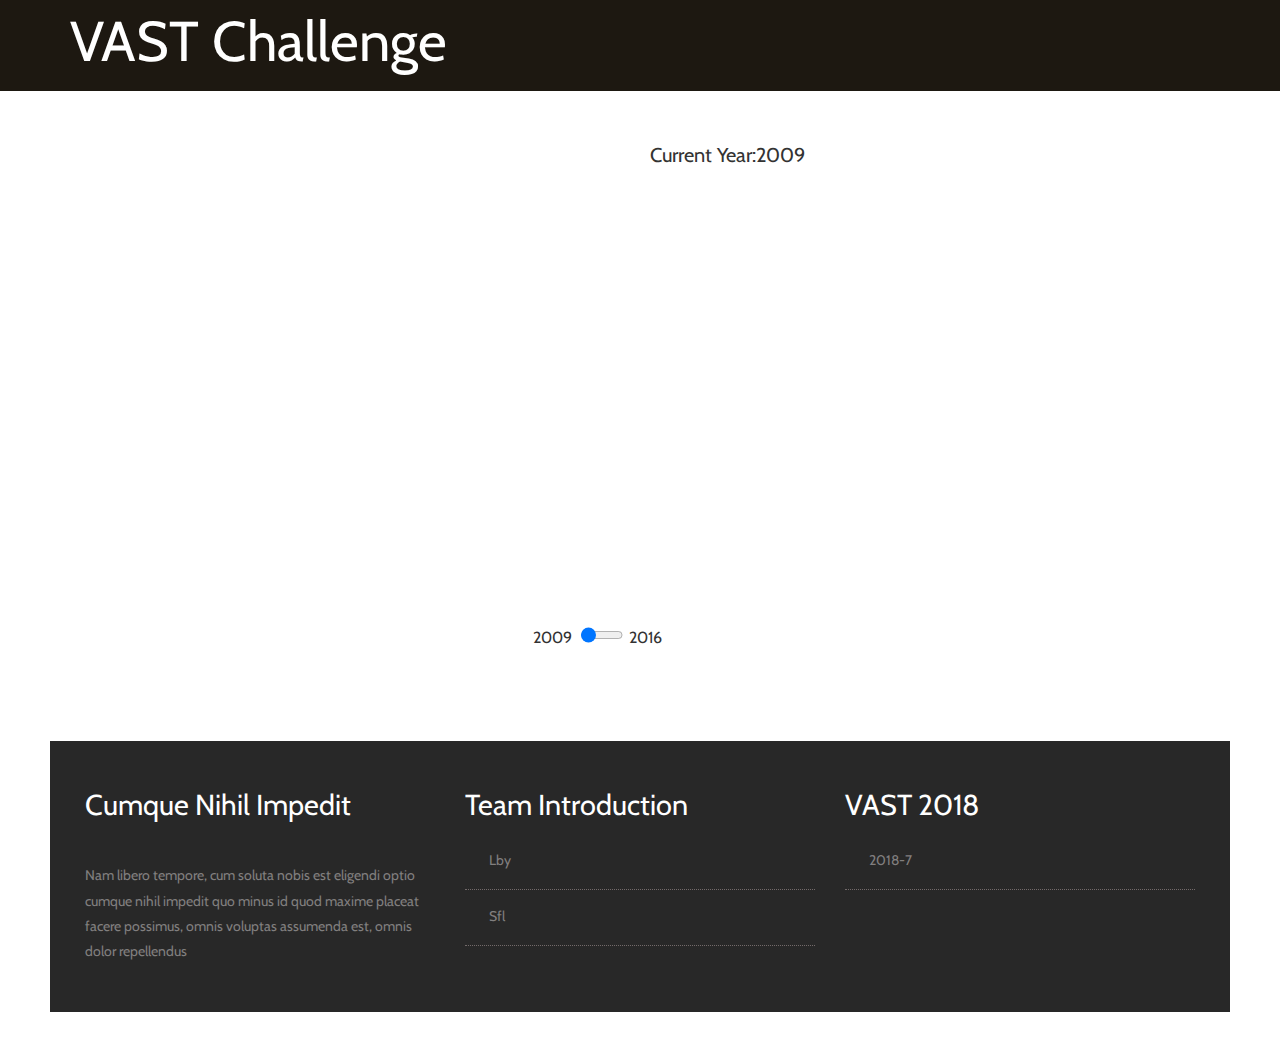
==== index.html @ 88986250 "Upload" ====
<!DOCTYPE HTML>
<html>
<head>
<title>Home</title>

<link href="./css/chart.css" rel="stylesheet" type="text/css">
<link href="./css/bullet.css" rel="stylesheet" type="text/css">
<meta name="viewport" content="width=device-width, initial-scale=1">
<meta http-equiv="Content-Type" content="text/html; charset=utf-8" />
<meta name="keywords" content="" />
<script type="application/x-javascript"> addEventListener("load", function() { setTimeout(hideURLbar, 0); }, false); function hideURLbar(){ window.scrollTo(0,1); } </script>
<!-- Custom Theme files -->
<link href="css/bootstrap.css" rel="stylesheet" type="text/css" media="all" />
<link href="css/style.css" rel="stylesheet" type="text/css" media="all" />
<!-- js -->
<script src="js/jquery-1.11.1.min.js"></script>
<!-- animation-effect -->
<link href="css/animate.min.css" rel="stylesheet"> 
<script src="js/wow.min.js"></script>
<script>
 new WOW().init();
</script>
<script src="https://d3js.org/d3.v3.min.js"></script>
<!-- //animation-effect -->
<link href='https://fonts.googleapis.com/css?family=Alex+Brush' rel='stylesheet' type='text/css'>
<link href='https://fonts.googleapis.com/css?family=Cabin:400,400italic,500,500italic,600,600italic,700,700italic' rel='stylesheet' type='text/css'>
<style>


</style>
</head>

<body>
<!-- header -->
	<div class="header">
		<div class="container">
			<nav class="navbar navbar-default">
				<!-- Brand and toggle get grouped for better mobile display -->
				<div class="navbar-header">
				  <button type="button" class="navbar-toggle collapsed" data-toggle="collapse" data-target="#bs-example-navbar-collapse-1">
					<span class="sr-only">Toggle navigation</span>
					<span class="icon-bar"></span>
					<span class="icon-bar"></span>
					<span class="icon-bar"></span>
				  </button>
					<div class="logo">
						<a class="navbar-brand" href="group.html">VAST Challenge</a>
					</div>
				</div>
			
				<!-- Collect the nav links, forms, and other content for toggling -->
				<div class="collapse navbar-collapse nav-wil" id="bs-example-navbar-collapse-1">
						<nav class="cl-effect-13" id="cl-effect-13">
						</nav>
						<br><br><br><br>
					</div>
					<!-- /.navbar-collapse -->
			</nav>
		</div>
	</div>
<!-- header -->
<!-- banner-bottom -->
	<!-- <div class="banner-bottom">
		<div class="container">
			<div class="banner-bottom-grids">
				<div style="display:inline-block">
					<span>2009</span>
					<input type="range" min="2009" max="2016" step="1" value="2009" id="limit" onchange="valChange(this.value)" />
					<span>2016</span>
					<svg id="svg1" width="450" height="450"></svg>
				</div>
				<div class="clearfix"> </div>
			</div>
		</div>
	</div> -->
<!-- //banner-bottom -->

<div style="margin: 50px;">
	<div style="width: 100%">
			<text style="margin-left: 600px; font-size: 20px;">Current Year:</text><span id="nowYear" style="font-size: 20px;">0</span>
	</div>
	<div class="container">
		<svg id="svg2" width="450" height="450" ></svg><!--折线-->
		<svg id="svg1" width="450" height="450" style="margin-left: 60px;"></svg><!--pupple-->
	</div>
	<div>
		<div style="position:absolute;left:50%;transform:translateX(-50%)">
		<span style="display:inline-block;margin-right: 5px">2009</span>
		<input style="display:inline-block; width: 20%" type="range" min="2009" max="2016" step="1" value="2009" id="limit" onchange="valChange(this.value)" /><span style="display:inline-block; margin-left:5px;">2016</span>
	</div>
	<br><br><br>
	<div class="container">
		<div id="svg3"></div><!--子弹-->
		<br><br>
	</div>
  
</div>

<!-- footer -->

<!-- footer -->
<div class="footer">
		<div class="container">
			<div class="footer-grids">
				<div class="col-md-4 footer-grid wow fadeInUp" data-wow-duration="1000ms" data-wow-delay="300ms">
					<h3>cumque nihil impedit</h3>
					<div class="footer-grd-left">
						<p>Nam libero tempore, cum 
							soluta nobis est eligendi optio cumque nihil impedit quo minus 
							id quod maxime placeat facere possimus, omnis voluptas assumenda 
							est, omnis dolor repellendus</p>
					</div>
					<div class="clearfix"> </div>
				</div>
				<div class="col-md-4 footer-grid wow fadeInUp" data-wow-duration="1000ms" data-wow-delay="300ms">
					<h3>Team Introduction</h3>
					<ul>
						<li><a href="#">lby</a></li>
						<li><a href="#">sfl</a></li>
					</ul>
				</div>
				<div class="col-md-4 footer-grid wow fadeInUp" data-wow-duration="1000ms" data-wow-delay="300ms">
					<h3>VAST 2018</h3>
					<ul>
						<li><a href="#">2018-7</a></li>
					</ul>
				</div>
				<div class="clearfix"> </div>
			</div>
		</div>
	</div>
	
<!-- //footer -->
<!-- for bootstrap working -->
<script src="https://d3js.org/d3.v4.min.js"></script>
	<script src="js/bootstrap.js"></script>
	<script src="./js/circle.js"></script>
<script src="./js/line.js"></script>
<script src="./js/bullet.js"></script>
<script src="./js/bullet1.js"></script>

<!-- //for bootstrap working -->
</body>
</html>
---- css/chart.css ----
.node {
    cursor: pointer;
}

.node:hover {
    stroke: #000;
    stroke-width: 1.5px;
}

.node--leaf {
    fill: white;
}

.label {
    font: 11px "Helvetica Neue", Helvetica, Arial, sans-serif;
    text-anchor: middle;
    text-shadow: 0 1px 0 #fff, 1px 0 0 #fff, -1px 0 0 #fff, 0 -1px 0 #fff;
}

.label,
.node--root,
.node--leaf {
    pointer-events: none;
}


.axis--x path {
    display: none;  
}

.line {
    fill: none;
    stroke: steelblue;
    stroke-width: 1.5px;
}

.node circle {
    fill: #fff;
    stroke: steelblue;
    stroke-width: 1.5px;
}

.node text {
    font: 10px sans-serif;
}
---- css/bullet.css ----
.bullet { font: 10px sans-serif; }
.bullet .marker { stroke: #000; stroke-width: 2px; }
.bullet .tick line { stroke: #666; stroke-width: .5px; }
.bullet .range.s0 { fill: #eee; }
.bullet .range.s1 { fill: #ddd; }
.bullet .range.s2 { fill: #ccc; }
.bullet .measure.s0 { fill: lightsteelblue; }
.bullet .measure.s1 { fill: steelblue; }
.bullet .title { font-size: 14px; font-weight: bold; }
.bullet .subtitle { fill: #999; }
---- css/style.css ----
/*--
Author: W3layouts
Author URL: http://w3layouts.com
License: Creative Commons Attribution 3.0 Unported
License URL: http://creativecommons.org/licenses/by/3.0/
--*/
html, body{
    font-size: 100%;
	background:	#fff;
	font-family: 'Cabin', sans-serif;
}
p{
	margin:0;
}
h1,h2,h3,h4,h5,h6{
	font-weight:100;
	margin:0;
}
ul,label{
	margin:0;
	padding:0;
}
body a:hover{
	text-decoration:none;
}
/*-- header --*/
.header {
    background: #1d1811;
}
.navbar-default {
    background: none;
    border: none;
}
.navbar {
    margin-bottom: 0;
}
.navbar-brand {
    float: left;
    height: 80px;
    padding: 31px 0 0;
    font-size: 3.5em;
    line-height: 20px;
    color: #fff !important;
}
.navbar-nav {
    margin: 0 0 0 10em;
}
.navbar-default .navbar-nav > li > a {
    color: #fff;
}
.navbar-default .navbar-nav > li > a:hover, .navbar-default .navbar-nav > li > a:focus {
    color: #f89406;
}
.navbar-nav > li > a {
    padding: 30px 20px 0;
}
ul.nav.navbar-nav li a.active {
    color: #f89406;
}
.navbar-default .navbar-nav > .open > a, .navbar-default .navbar-nav > .open > a:hover, .navbar-default .navbar-nav > .open > a:focus {
    color: #F89422;
    background-color: transparent;
}
.dropdown-menu {
    min-width: 130px;
    padding:10px 0;
    margin: 0;
    background-color: #EC6E2D;
}
.dropdown-menu > li > a:before{
	display:none;
}
.dropdown-menu > li > a {
    display: block !important;
    padding: 8px 21px;
}
/*-- nav-effect --*/
nav.cl-effect-13 a {
	position: relative;
    display: inline-block;
    margin: 0;
    outline: none;
    color: #fff;
    text-decoration: none;
    text-transform: capitalize;
    font-weight: 400;
    text-shadow: 0 0 1px rgba(255,255,255,0.3);
    font-size: 1em;
}
/* Effect 13: three circles */
.cl-effect-13 a {
	-webkit-transition: color 0.3s;
	-moz-transition: color 0.3s;
	transition: color 0.3s;
}

.cl-effect-13 a::before {
	position: absolute;
	top:90%;
	left: 50%;
	color: transparent;
	content: '•';
	text-shadow: 0 0 transparent;
	font-size: 1.2em;
	-webkit-transition: text-shadow 0.3s, color 0.3s;
	-moz-transition: text-shadow 0.3s, color 0.3s;
	transition: text-shadow 0.3s, color 0.3s;
	-webkit-transform: translateX(-50%);
	-moz-transform: translateX(-50%);
	transform: translateX(-50%);
	pointer-events: none;
}

.cl-effect-13 a:hover::before,
.cl-effect-13 a:focus::before,.cl-effect-13 a.active::before,
.cl-effect-13 a.active:focus::before {
	color: #f89406;
    text-shadow: 10px 0 #f89406, -10px 0 #f89406;
}

.cl-effect-13 a:hover,
.cl-effect-13 a:focus {
	color: #ba7700;
}
/*-- //nav-effect --*/
.social-icons ul li{
	display:inline-block;
}
.icon-link {
    background-color: #fff;
    line-height: 60px;
    text-align: center;
    vertical-align: middle;
    display: inline-block;
    cursor: pointer;
    outline: none;
    margin: 5px;
    box-sizing: content-box;
}
.icon-link{
    -webkit-transition: background-color 150ms ease-in-out;
    transition: background-color 150ms ease-in-out;
    background-color: #fff;
}
.icon-link.round {
    border-radius: 50%;
}
.icon-link.facebook {
    background: url(../images/img-sp.png) no-repeat -4px -1px;
    width: 30px;
    height: 30px;
    border: 2px solid #d2d0cf;
}
.icon-link.facebook:hover{
	background:url(../images/img-sp.png) no-repeat -41px -2px #fff;
	border: 2px solid #fff;
}
.social-icons{
	float:right;
	margin: 1.1em 0 0;
}
.icon-link.p {
    background: url(../images/img-sp.png) no-repeat -4px -38px;
    width: 30px;
    height: 30px;
    border: 2px solid #d2d0cf;
}
.icon-link.p:hover {
    background: url(../images/img-sp.png) no-repeat -40px -38px #fff;
	border: 2px solid #fff;
}
.icon-link.twitter {
    background:url(../images/img-sp.png) no-repeat 0px -74px;
    width: 30px;
    height: 30px;
    border: 2px solid #d2d0cf;
}
.icon-link.twitter:hover {
    background:url(../images/img-sp.png) no-repeat -40px -74px #fff;
	border: 2px solid #fff;
}
.icon-link.dribble {
    background:url(../images/img-sp.png) no-repeat -1px -110px;
    width: 30px;
    height: 30px;
    border: 2px solid #d2d0cf;
}
.icon-link.dribble:hover {
    background:url(../images/img-sp.png) no-repeat -38px -110px #fff;
	border: 2px solid #fff;
}
/*-- //header --*/
/*-- banner --*/
.banner{
	background:url(../images/banner.jpg) no-repeat 0px 0px;
	background-size:cover;
	-webkit-background-size:cover;
	-moz-background-size:cover;
	-o-background-size:cover;
	-ms-background-size:cover;
	min-height:800px;
}
.banner-info{
	width:80%;
	margin:6em auto 0;
	text-align:center;
}
.banner-info h1{
	text-transform: capitalize;
    font-size: 3em;
    color: #fff;
    margin: 0 0 2em;
    font-weight: 600;
}
.banner-info h1 span{
	display:block;
	font-size:14px;
	font-family: 'Cabin', sans-serif;
}
.banner-info1-grid{
	text-align:center;
}
.banner-info1-grid img{
	border:2px solid #fff;
	border-radius:100%;
	margin:0 auto;
}
.banner-info1-grid h3{
	font-size: 2em;
    color: #F88928;
    margin: 1em 0 .5em;
    text-transform: capitalize;
}
.banner-info1-grid p{
	font-size:14px;
	color:#D2D0CF;
	line-height:1.8em;
	margin:0 auto;
	width:80%;
}
/*--flexisel--*/
#flexiselDemo1 {
	display: none;
}
.nbs-flexisel-container {
	position: relative;
	max-width: 100%;
}
.nbs-flexisel-ul {
	position: relative;
	width: 9999px;
	margin: 0px;
	padding: 0px;
	list-style-type: none;
	text-align: center;
}
.nbs-flexisel-inner {
	overflow: hidden;
	margin: 0px auto;
}
.nbs-flexisel-item {
	float: left;
	margin: 0;
	padding: 0px;
	position: relative;
	line-height: 0px;
}
.nbs-flexisel-item > img {
	cursor: pointer;
	position: relative;
}
/*---- Nav ---*/
.nbs-flexisel-nav-left, .nbs-flexisel-nav-right {
	width:60px;
	height:115px;
	position: absolute;
	cursor: pointer;
	z-index: 100;
}
.nbs-flexisel-nav-left {
	left:0%;
	top: 15% !important;
	background:none;
	}
.nbs-flexisel-nav-right {
	right: 0%;
	top: 15% !important;
	background:none;
	}
/*--//flexisel--*/
/* Curl Bottom Right */
.hvr-curl-bottom-right {
  display: inline-block;
  vertical-align: middle;
  -webkit-transform: translateZ(0);
  transform: translateZ(0);
  box-shadow: 0 0 1px rgba(0, 0, 0, 0);
  -webkit-backface-visibility: hidden;
  backface-visibility: hidden;
  -moz-osx-font-smoothing: grayscale;
  position: relative;
}
.hvr-curl-bottom-right:before {
  pointer-events: none;
  position: absolute;
  content: '';
  height: 0;
  width: 0;
  bottom: 0;
  right: 0;
  background:linear-gradient(315deg, #C7A664 45%, #B08120 50%, #D79C22 56%, #EEC675 80%);
  box-shadow: -1px -1px 1px rgb(221, 131, 4);
  -webkit-transition-duration: 0.3s;
  transition-duration: 0.3s;
  -webkit-transition-property: width, height;
  transition-property: width, height;
}
.hvr-curl-bottom-right:hover:before, .hvr-curl-bottom-right:focus:before, .hvr-curl-bottom-right:active:before {
  width: 25px;
  height: 25px;
}
.more a{
	padding: 8px 40px;
    background:#AC915A;
    font-size: 1em;
    color: #fff;
    margin: 3em 0 0;
	text-decoration:none;
}
/*-- //banner --*/
/*-- banner-bottom --*/
.banner-bottom-grid h2{
	text-transform: capitalize;
    font-size: 2.6em;
    color: #F89406;
    line-height: 1.5em;
    margin: 0;
}
.banner-bottom,.newsletter-bottom,.contact,.typo,.events,.services,.single{
	padding:5em 0;
}
.banner-bottom-grid1 img {
    margin-left: 8em;
}
.banner-bottom-grid p{
	font-size:14px;
	color:#999;
	margin:1em 0;
	line-height:1.8em;
}
.banner-bottom-grid1{
	position:relative;
}
.progress {
    width: 40%;
    top: 70%;
    left: 8%;
    position: absolute;
    height: 5px;
    margin: 0;
}
.progress1{
	top:80% !important;
	left:12% !important;
}
.progress2{
	top:90% !important;
}
.progress-bar {
    background-color: #1d1811;
}
.banner-bottom-grid-11{
	position:relative;
}
.banner-bottom-grid-11-pos{
	position: absolute;
    top: 30%;
    left: 55.5%;
    width: 85%;
    height: 125px;
    background: #F3F3F3;
}
.banner-bottom-grid-11-pos p{
	font-size: 14px;
    color: #999;
    margin: 4em 0 0 7em;
    line-height: 1.8em;
    width: 80%;
}
.banner-bottom-grids:nth-child(2){
	margin:4em 0 0;
}
.banner-bottom-grid-1 h3{
	font-size: 2.5em;
    text-transform: capitalize;
    text-align: right;
    color: #1d1811;
    margin: 0;
    font-family: 'Cabin', sans-serif;
	line-height:1.5em;
}
.m1 {
    margin-left: 6em;
}
/*-- //banner-bottom --*/
/*-- newsletter --*/
.banner1{
	background:url(../images/3.jpg) no-repeat 0px 0px;
	background-size:cover;
	-webkit-background-size:cover;
	-moz-background-size:cover;
	-o-background-size:cover;
	-ms-background-size:cover;
	min-height:300px;
}
.newsletter{
	background:url(../images/3.jpg) no-repeat 0px 0px;
	background-size:cover;
	-webkit-background-size:cover;
	-moz-background-size:cover;
	-o-background-size:cover;
	-ms-background-size:cover;
	min-height:500px;
	padding:8em 0 0;
}
.newsletter-info h3{
	font-size: 5em;
	margin:0;
	color:#fff;
}
.newsletter-info p{
	color: #D2D0CF;
    font-size: 14px;
    margin: 1em auto 3em;
    line-height: 1.8em;
    width: 60%;
}
.newsletter-info{
	width:70%;
	margin:0 auto;
	text-align:center;
}
.newsletter-info input[type="mail"]{
	outline:none;
	border:none;
	padding:10px 12px;
	background:#fff;
	font-size:14px;
	color:#1d1811;
	width:70%;
	display:inline-block;
}
.newsletter-info input[type="submit"]{
	color:#fff;
	padding:10px 0;
	width:20%;
	background:#f89406;
	font-size:1em;
	border:none;
	outline:none;
	transition:.5s all;
	-webkit-transition:.5s all;
	-moz-transition:.5s all;
	-o-transition:.5s all;
	-ms-transition:.5s all;
}
.newsletter-info input[type="submit"]:hover{
	background:#AC915A;
}
/*-- //newsletter --*/
/*-- newsletter-bottom --*/
.newsletter-bottom-grid h3{
	text-transform: capitalize;
    font-size: 2.5em;
    color: #F89406;
    margin: 0em 0 1em;
}
.newsletter-bottom-grid p{
	font-size:14px;
	color:#999;
	margin:0;
	line-height:1.8em;
}
.newsletter-bottom-grids:nth-child(2){
	margin:3em 0 0;
}
/*-- //newsletter-bottom --*/
/*-- footer --*/
.footer{
	padding: 4em 0;
	background: #282828;
}
.footer-grd-left{
	float:left;
}
.footer-grd-left p{
	font-size:14px;
	color:#817F7F;
	margin:1em 0 0;
	line-height:1.8em;
}
.footer-grid h3{
	color: #fff;
    font-size: 1.8em;
    text-transform: capitalize;
    margin: 0 0 1em;
}
.footer-grd-left img {
  width: 100%;
}
.footer-grid ul{
	padding:0;
	margin:0;
}
.footer-grid ul li{
	margin:15px 0;
	list-style-type:none;
	border-bottom: 1px dotted;
	color:#736A6A;
	padding: 0 0 17px 24px;
}
.footer-grid ul li a{
	font-size: 14px;
	color:#817F7F;
	text-decoration: none;
	text-transform: capitalize;
}
.footer-grid ul li a:hover{
	text-decoration:none;
	color:#fff;
}
.footer-grd{
	float:left;
	width:33.33%;
	border:2px solid #fff;
}
.footer-bottom{
	padding:2em 0;
	background:#000;
	text-align:center;
}
.footer-bottom p{
	font-size:14px;
	color:#817F7F;
	margin:0;
}
.footer-bottom a{
	color: #B8B8B8;
}
.footer-bottom a:hover{
	color: #fff;
	text-decoration:underline;
}
/*-- //footer --*/
/*-- contact --*/
.progress .progress-bar.six-sec-ease-in-out {
    -webkit-transition: width 2s ease-in-out;
    transition: width 2s ease-in-out;
}
.contact h1,h1.title,.events h1,.featured-events h2,.services h1,.services-grids h2{
	font-size: 3em;
    color: #1D1811;
    margin: 0;
}
.contact-bottom iframe{
	width:100%;
	min-height:400px;
	margin:0 0 -5px;
}
.contact-left h2{
	color: #999;
	font-size: 14px;
	line-height: 1.8em;
	margin:0;
	text-transform: capitalize;
	font-family: 'Cabin', sans-serif;
}
.contact-left h2 span{
	display:block;
	font-weight:700;
}
.contact-left ul{
	padding:1em 0 0;
	margin:0;
}
.contact-left ul li{
	list-style-type:none;
	margin:0 0 5px;
	font-size:14px;
	color:#000;
}
.contact-left ul li a{
	color:#F8782D;
	text-decoration:none;
}
.contact-left ul li a:hover{
	color:#1D1811;
}
.contact-left input[type="text"],.contact-left input[type="email"],.contact-left textarea{
	background:none;
	border: 1px solid #D9D9D9;
    color: #A3A3A3;
    padding: 13px 10px;
	font-size: 14px;
	outline: none;
}
.contact-left input[type="text"],.contact-left input[type="email"]{
	width: 32.7%;
	float: left;
}
.contact-left input[type="email"]{
	margin:0 6px;
}
.contact-left textarea{
	min-height: 200px;
	resize: none;
	width: 100%;
	margin:1em 0;
}
.contact-left input[type="submit"],.contact-left input[type="reset"]{
	outline: none;
    color: #fff;
    font-size: 16px;
    padding: 13px 0;
    width: 49.7%;
    background:#AC915A;
    border: none;
    transition: .5s all;
    -webkit-transition: .5s all;
    -moz-transition: .5s all;
    -o-transition: .5s all;
    -ms-transition: .5s all;
}
.contact-left input[type="submit"]:hover,.contact-left input[type="reset"]:hover{
	background:#F8782D;
}
.contact-left h4{
	font-size:2.5em;
    color: #F8782D;
    margin: 0 0 1em;
}
.contact-bottom {
    margin: 3em 0;
	padding:1em;
	border:1px dotted #555;
}
.newsletter-bottom-grid img {
    margin: 0 auto;
}
/*-- //contact --*/
/*--Typography--*/
p.iste{
	color:#999;
}
.well {
    font-weight: 300;
    font-size: 14px;
}
.list-group-item {
    font-weight: 300;
    font-size: 14px;
}
li.list-group-item1 {
    font-size: 14px;
    font-weight: 300;
}
.typo p {
    margin: 0;
    font-size: 14px;
    font-weight: 300;
}
.show-grid [class^=col-] {
    background: #fff;
  text-align: center;
  margin-bottom: 10px;
  line-height: 2em;
  border: 10px solid #f0f0f0;
}
.show-grid [class*="col-"]:hover {
  background: #e0e0e0;
}
.grid_3{
	margin-bottom:2em;
}
.xs h3, h3.m_1{
	color:#000;
	font-size:1.7em;
	font-weight:300;
	margin-bottom: 1em;
}
.grid_3 p{
  color: #999;
  font-size: 0.85em;
  margin-bottom: 1em;
  font-weight: 300;
}
.grid_4{
	background:none;
	margin-top:50px;
}
.label {
  font-weight: 300 !important;
  border-radius:4px;
}  
.grid_5{
	background:none;
	padding:2em 0;
}
.grid_5 h3, .grid_5 h2, .grid_5 h1, .grid_5 h4, .grid_5 h5, h3.hdg, h3.bars {
	margin-bottom: 1em;
    color: #f89406;
    text-transform: capitalize;
    font-family: 'Cabin', sans-serif;
}
.table > thead > tr > th, .table > tbody > tr > th, .table > tfoot > tr > th, .table > thead > tr > td, .table > tbody > tr > td, .table > tfoot > tr > td {
  border-top: none !important;
}
.tab-content > .active {
  display: block;
  visibility: visible;
}
.pagination > .active > a, .pagination > .active > span, .pagination > .active > a:hover, .pagination > .active > span:hover, .pagination > .active > a:focus, .pagination > .active > span:focus {
  z-index: 0;
}
.badge-primary {
  background-color: #03a9f4;
}
.badge-success {
  background-color: #8bc34a;
}
.badge-warning {
  background-color: #ffc107;
}
.badge-danger {
  background-color: #e51c23;
}
.grid_3 p{
  line-height: 2em;
  color: #888;
  font-size: 0.9em;
  margin-bottom: 1em;
  font-weight: 300;
}
.bs-docs-example {
  margin: 1em 0;
}
section#tables  p {
 margin-top: 1em;
}
.tab-container .tab-content {
  border-radius: 0 2px 2px 2px;
  border: 1px solid #e0e0e0;
  padding: 16px;
  background-color: #ffffff;
}
.table td, .table>tbody>tr>td, .table>tbody>tr>th, .table>tfoot>tr>td, .table>tfoot>tr>th, .table>thead>tr>td, .table>thead>tr>th {
  padding: 15px!important;
}
.table > thead > tr > th, .table > tbody > tr > th, .table > tfoot > tr > th, .table > thead > tr > td, .table > tbody > tr > td, .table > tfoot > tr > td {
  font-size: 0.9em;
  color: #999;
  border-top: none !important;
}
.tab-content > .active {
  display: block;
  visibility: visible;
}
.label {
  font-weight: 300 !important;
}
.label {
  padding: 4px 6px;
  border: none;
  text-shadow: none;
}
.nav-tabs {
  margin-bottom: 1em;
}
.alert {
  font-size: 0.85em;
}
h1.t-button,h2.t-button,h3.t-button,h4.t-button,h5.t-button {
line-height:1.8em;
  margin-top:0.5em;
  margin-bottom: 0.5em;
}
li.list-group-item1 {
  line-height: 2.5em;
}
.input-group {
  margin-bottom: 20px;
  }
.list-group {
  margin-bottom: 48px;
}
 ol {
  margin-bottom: 44px;
}
h2.typoh2{
    margin: 0 0 10px;
}
@media (max-width:768px){
	.grid_5 {
		padding: 0 0 1em;
	}
	.grid_3 {
		margin-bottom: 0em;
	}
}
@media (max-width:640px){
	h1, .h1, h2, .h2, h3, .h3 {
		margin-top: 0px;
		margin-bottom: 0px;
	}
	.grid_5 h3, .grid_5 h2, .grid_5 h1, .grid_5 h4, .grid_5 h5, h3.hdg, h3.bars {
		margin-bottom: .5em;
	}
	ol.breadcrumb li,.grid_3 p,ul.list-group li,li.list-group-item1 {
		font-size: 14px;
	}
	.breadcrumb {
		margin-bottom: 10px;
	}
	.well {
		font-size: 14px;
		margin-bottom: 10px;
	}
	h2.typoh2 {
		font-size: 1.5em;
	}
}
@media (max-width:480px){
	.table h1 {
		font-size: 26px;
	}
	.table h2 {
		font-size: 23px;
	}
	.table h3 {
		font-size: 20px;
	}
	.label {
		font-size: 53%;
	}
	.alert,p {
		font-size: 14px;
	}
	.pagination {
		margin: 20px 0 0px;
	}
}
@media (max-width: 320px){
	.caption span {
		margin: 0 0 1.5em;
	}
	.grid_4 {
		margin-top: 18px;
	}
	h1.title {
		font-size: 1.6em;
	}
	.alert, p,ol.breadcrumb li, .grid_3 p,.well, ul.list-group li, li.list-group-item1,a.list-group-item {
		font-size: 13px;
	}
	.alert {
		padding: 10px;
		margin-bottom: 10px;
	}
	ul.pagination li a {
		font-size: 14px;
		padding: 5px 11px;
	}
	.list-group {
		margin-bottom: 10px;
	}
	.well {
		padding: 10px;
	}
	.nav > li > a {
		font-size: 14px;
	}
	table.table.table-striped,.table-bordered,.bs-docs-example {
		display: none;
	}
}
/*--//Typography --*/
/*-- events --*/
.event-grids{
	margin:3em 0 0;
}
.event-grid p.dte{
	color:#f89406;
	font-size: 1em;
	margin: 0 0 1em;
	text-align: right;
}
.nobis{
	margin:1em 0;
}
.nobis a{
	text-transform: capitalize;
    font-size: 1.3em;
    line-height: 1.5em;
    color: #1D1811;
    text-decoration: none;
}
.nobis a:hover{
	text-decoration:none;
	color:#F8970E !important;
}
.nobis a span{
	color:#f89406;
    display: block;
}
p.quod{
	color: #999;
    font-size: 14px;
    margin: 0;
	line-height: 1.7em;
}
.featured-events{
	padding: 7em 0 0;
}
.featured-events-left h5{
	font-size: 1.5em;
    line-height: 1.5em;
    margin: 0;
    color: #B0ADAD;
    text-transform: capitalize;
}
.featured-events-left h5 span{
	color:#AC915A;
    display: block;
}
.featured-events-left p{
	color: #999;
    font-size: 14px;
    margin: 1em auto 2em;
    line-height: 1.8em;
}
ul.last1{
	padding:0 0 0 1em;
	margin:0;
}
ul.last1 li a{
	font-size: 14px;
	color:#999;
	text-decoration:none;
}
ul.last1 li a:hover{
	text-decoration:none;
	color:#F89763;
}
ul.last1 li{
	margin:10px 0;
}
.featured-evnt{
	margin:3em 0 0;
}
/*-- //events --*/
/*-- services --*/
.navbar-default .navbar-nav > .active > a, .navbar-default .navbar-nav > .active > a:hover, .navbar-default .navbar-nav > .active > a:focus {
    background-color: transparent;
	color: #f89406;
}
.dropdown-menu {
    top: 155%;
}
.service-grd{
	position:relative;
}
.service-grd-pos{
	text-align:center;
	position: absolute;
    top: 58%;
    left: 24%;
    width: 54%;
	padding:2.7em 1em;
    border-radius: 111px;
    background: #fff;
    box-shadow: 1px 1px 0px #C2C2C2;
}
.service-grd-pos2{
	text-align: center;
    position: absolute;
    top: -4%;
    right: -6%;
    width: 36%;
    padding: 1em 1em;
    border-radius: 111px;
    background: #f89406;
}
.service-grd-pos2 p{
	color:#fff;
	font-size:2em;
	margin:0;
}
.service-grd-pos h4{
	color: #999;
    font-size: 1.5em;
    margin: 0 0 0.5em;
    text-align: center;
    text-transform: capitalize;
}
.service-grd img {
    margin: 0 auto;
}
.m2 a{
	margin:0 !important;
	padding: 6px 20px;
}
.service-grids:nth-child(2){
	margin:3em 0 10em;
}
.services-grids{
	margin:10em 0 0;
}
.services-grid-left{
	background:#AC915A;
    padding: .5em;
    min-height: 8.77em;
	text-align:center;
}
.services-grid-left span{
	font-size: 1.5em;
    color: #fff;
    top: 2em;
}
.services-grid-right{
	background:#FBFBFB;
	padding:1.4em 1em;
}
.services-grid-right h4{
	text-transform: capitalize;
    font-size: 1.8em;
    color: #F89406;
    margin: 0;
}
.services-grid-right p{
	font-size:14px;
	color:#999;
	line-height:1.8em;
	margin:1em 0 0;
}
.services-grids h2 {
    margin: 0 0 1em !important;
}
.sevices-list-grids{
	margin:3em 0 0;
}
.sevices-list-grid ul{
	padding:0 0 0 1em;
}
.sevices-list-grid ul li{
	list-style-type:none;
	background: url(../images/5.png) no-repeat 0px 7px;
    display: block;
    padding-left: 1.5em;
	margin: 0 0 0.6em;
}
.sevices-list-grid ul li a{
	font-size:14px;
	color:#999;
	text-decoration:none;
}
.sevices-list-grid ul li a:hover{
	color:#f89406;
}
/*-- //services --*/
/*-- single --*/
.single-left{
	float:left;
	width:45%;
	}
.single h1{
	color: #f89406;
    font-size: 2.5em;
    margin: 0;
    text-transform: capitalize;
	}
.single-left p{
	color: #565656;
	font-size: 14px;
	font-style: italic;
	margin: 0 0 2em;
}
.single-left p span{
	font-size: 1.2em;
    color: #AC915A;
	}
.single-left img{
	width:100%;
	}
.single-right{
	float:right;
	width:50%;
	margin-top: 2.5em;
	}
.single-right h2{
	color: #1D1811;
    margin: 0em 0 1em;
    font-size: 2em;
	}
.single-right p {
  color: #999;
  font-size: 14px;
  line-height: 1.8em;
  margin: 0;
}
.single-right p span{
	margin:1em 0 0;
	display:block;
	}
.single p.tortor{
	color: #999;
	font-size: 14px;
	line-height: 1.8em;
	margin:2em 0 0;
}
.single-right p label{
	color:#adadad;
	margin:0;
	}
.tags-cate{
	padding:3em 0;
	border-top:1px dotted #adadad;
	border-bottom:1px dotted #adadad;
	margin:3em 0;
	}
.cat-grid{
	float:left;
	width:30%;
	text-align: center;
	}
.cat-grid:nth-child(2){
	margin:0 3em;
	}
.cat-grid h4{
	color: #1D1811;
    font-size: 2em;
    margin: 0;
	}
.cat-grid h4 span{
	font-size:1.5em;
	color: #f89406;
	}
.cat-grid ul{
	padding:2em 0 0;
	margin:0;
	}
.cat-grid ul li{
	list-style-type:none;
	margin-top:1em;
	}
.cat-grid ul li a{
	color:#999;
	font-size:14px;
	border:1px dotted #adadad;
	padding:.5em  1em;
	text-decoration: none;
	transition:.5s all;
	-webkit-transition:.5s all;
	-moz-transition:.5s all;
	-o-transition:.5s all;
	-ms-transition:.5s all;
	}
.cat-grid ul li a:hover{
	text-decoration:none;
	color: #fff;
	background-color:#AC915A;
	}
.top-social-icons {
	margin-top: 3em;
	}
.three-com h3,.leave-comment h3{
	color: #1D1811;
    font-size: 2em;
    margin: 0;
    font-style: normal;
    padding: 1em 0;
	}
.three-com h3 span{
	color: #f89406;
    font-size: .7em;
	}
.three-com h3 label{
	color:#AC915A;
	}
.tom-grid{
	padding:2em 0;
	border-bottom:1px solid #dddddd;
	width: 100%;
	}
.tom{
	float:left;
	border: 1px dotted;
	padding: .5em;
	}
.humour {
	padding-left: 8em;
	width: 100%;
	}
.tom-right{
	float:left;
	margin-left:2em;
	width:80%;
	}
.tom-right h4{
	color: #f89406;
    font-size: 1.5em;
    font-style: normal;
    margin: 0;
	}
.tom-right p label{
	color:#AFAFAF;
	font-size:.9em;
	margin:0;
	font-style: normal;
	}
.tom-right p.lorem{
	color:#838383;
	font-size:14px;
	margin:0;
	line-height:30px;
	font-style: normal;
	}
.Hardy{
	float:left;
	}
.reply{
	float:left;
	margin-left:20em;
	margin-top: .5em;
	}
.reply a{
	padding: 7px 40px 7px 0px;
    background: url(../images/update.png) no-repeat 20px 9px #AC915A;
    padding-left: 3.3em;
    display: block;
    color: #fff;
    font-size: 14px;
	text-decoration:none;
	font-weight: 600;
	font-style: normal;
	transition:.5s all;
	-webkit-transition:.5s all;
	-moz-transition:.5s all;
	-o-transition:.5s all;
	-ms-transition:.5s all;
	}
.reply a:hover{
	background:url(../images/update.png) no-repeat 20px 9px #f89406;
	display:block;
	text-decoration:none;
	}
.tom-grid:nth-child(4){
	border-bottom:none;
	}
.three-com{
	margin:3em 0;
	}
.leave-comment {
	  margin: 3em 0 0;
	}
.leave-comment p{
	color:#AFAFAF;
	font-size: 14px;
	margin: .5em 0 2em;
	}
.leave-comment input[type="text"],.leave-comment textarea,.leave-comment input[type="submit"]{
	outline: none;
	border: 1px solid #D4D3D3;
	background: none;
	padding: 15px 10px;
	width: 60%;
	font-size:14px;
	}
.leave-comment input[type="text"]:nth-child(2){
	margin:1em 0;
	}
.leave-comment textarea{
	resize:none;
	min-height:200px;
	margin:1em 0;
	}
.leave-comment input[type="submit"] {
  outline: none;
  font-size: 16px;
  font-style: normal;
  background:#f89406;
  padding: 15px 0;
  color: #fff;
  display: block;
  border: none;
  transition: .5s all;
  -webkit-transition: .5s all;
  -moz-transition: .5s all;
  -o-transition: .5s all;
  -ms-transition: .5s all;
}
.leave-comment input[type="submit"]:hover{
	background:#AC915A;
}
/*--------social simptip--------*/
.top-social-icons a:hover{
	background:none;
	color:#838383;
	text-decoration:none;
	}
.top-social-icons a{
	position: relative;
	display: inline-block;
	margin-right: 10px;
	margin-bottom: 10px;
	background: none;
	border:1px dotted #adadad;
	padding: 5px 11px;
	color: #999;
	font-size: 14px;
	text-decoration:none;
	transition:.5s all;
	-webkit-transition:.5s all;
	-moz-transition:.5s all;
	-o-transition:.5s all;
	-ms-transition:.5s all;
}
.top-social-icons a:hover{
	background:#AC915A;
	color:#fff;
	border:1px dotted #adadad;
}
/*-- //single --*/
/*-----start-responsive-design------*/
@media (max-width:1440px){
	.newsletter-bottom-grid h3 {
		font-size: 2.1em;
	}
}
@media (max-width:1280px){
	.banner-info {
		width: 90%;
	}
	.newsletter {
		min-height: 400px;
		padding: 4.5em 0 0;
	}
	.footer {
		padding: 3em 0;
	}
}
@media (max-width:1024px){
	.single-right h2 {
		font-size: 1.9em;
	}
	.navbar-nav {
		margin: 0 0 0 3em;
	}
	.banner-info h1 {
		font-size: 2.5em;
	}
	.banner-info {
		margin: 5em auto 0;
	}
	.banner {
		min-height: 710px;
	}
	.banner-bottom, .newsletter-bottom, .contact, .typo, .events, .services, .single {
		padding: 4em 0;
	}
	.banner-bottom-grid h2 {
		font-size: 2.1em;
	}
	.banner-bottom-grid1 img {
		margin-left: 7em;
		width: 80%;
	}
	.banner-bottom-grid-1 h3 {
		font-size: 2.2em;
	}
	.banner-bottom-grid-11-pos p {
		margin: 3em 0 0 7em;
		width: 100%;
	}
	.newsletter-info h3 {
		font-size: 4em;
	}
	.footer-grid h3 {
		font-size: 1.5em;
	}
	.banner1 {
		min-height: 200px;
	}
	.featured-evnt {
		margin: 2em 0 0;
	}
	.service-grd-pos2 p {
		font-size: 1.5em;
	}
	.service-grd-pos2 {
		width: 38%;
	}
	.service-grd-pos {
		left: 17%;
		width: 65%;
	}
	.services-grid-right h4 {
		font-size: 1.5em;
	}
	.services-grid-left {
		min-height: 10em;
	}
	.cat-grid:nth-child(2) {
		margin: 0;
	}
	.contact-left input[type="email"] {
		margin: 0 5px;
	}
}
@media (max-width:991px){
	.navbar-nav > li > a {
		padding: 30px 10px 0;
	}
	.navbar-nav {
		margin: 0px 0px 0px 1em;
	}
	nav.cl-effect-13 a {
		font-size: 14px;
	}
	.icon-link {
		margin: 5px 2px;
	}
	.banner-info h1 {
		font-size: 2em;
	}
	.banner-info {
		width:100%;
	}
	.banner-info1-grid h3 {
		font-size: 1.8em;
	}
	.banner-bottom-grid:nth-child(2) {
		margin: 2em 0 0;
	}
	.banner-bottom-grid-11-pos {
		left: 43.5%;
		width: 55%;
	}
	.banner-bottom-grid-11-pos p {
		margin: 2em 0 0 2em;
	}
	.banner-bottom-grid-1 h3 {
		font-size: 2em;
		margin: 2em 0 0;
	}
	.newsletter-info {
		width: 90%;
	}
	.newsletter {
		min-height: 325px;
		padding: 2.5em 0 0;
	}
	.newsletter-bottom-grid h3 {
		margin: 1em 0 0;
	}
	.footer-grid {
		float: left;
		width: 50%;
	}
	.footer-grid:nth-child(2) {
		margin:0 0 3em;
	}
	.event-grid {
		float: left;
		width: 33.33%;
	}
	.nobis a {
		font-size: 1.1em;
	}
	.service-grid {
		float: left;
		width: 33.33%;
	}
	.service-grd-pos {
		left: 5%;
		width: 90%;
	}
	.service-grd-pos2 {
		width: 50%;
	}
	.dropdown-menu {
		left: -29%;
	}
	.services-grid:nth-child(3) {
		margin: 2em 0;
	}
	.services-grid-left {
		min-height: 6.8em;
	}
	.single h1 {
		font-size: 2.1em;
	}
	.single-right h2 {
		margin: 0;
	}
	.single-left,.single-right {
		float: none;
		width: 100%;
	}
	.humour {
		padding-left: 0em;
	}
	.leave-comment input[type="text"], .leave-comment textarea, .leave-comment input[type="submit"] {
		width: 85%;
	}
	.cat-grid {
		width: 33.33%;
	}
	.contact-left h4 {
		font-size: 2.1em;
		margin: 1em 0;
	}
}
@media (max-width:800px){
	.contact h1, h1.title, .events h1, .featured-events h2, .services h1, .services-grids h2 {
		font-size: 2.5em;
	}
	.banner-bottom, .newsletter-bottom, .contact, .typo, .events, .services, .single {
		padding: 3em 0;
	}
	.featured-events {
		padding: 4em 0 0;
	}
	.three-com {
		margin: 0em 0 3em;
	}
	.tags-cate {
		padding: 2em 0;
		margin: 2em 0;
	}
	.single h1 {
		font-size: 1.8em;
	}
}
@media (max-width:768px){
	.banner-info h1 {
		margin: 0 0 1em;
	}
	.banner-info {
		margin: 3em auto 0;
	}
	.banner {
		min-height: 600px;
	}
	.more a {
		margin: 1em 0 0;
	}
	.banner-bottom-grid-11-pos p {
		width: 90%;
	}
	.m1 {
		margin-left: 2em;
	}
	.banner-bottom-grid-1 h3 {
		font-size: 1.8em;
		margin: 1em 0 0;
	}
	.featured-events-right img {
		width: 35%;
		margin: 0 auto;
	}
	.cat-grid ul {
		padding: 1em 0 0;
	}
}
@media (max-width:767px){
	.navbar-default .navbar-toggle:hover, .navbar-default .navbar-toggle:focus {
		background-color: transparent;
	}
	.navbar-toggle {
		margin: 26px 0 0;
	}
	.navbar-default .navbar-toggle {
		border-color: #fff;
	}
	.navbar-default .navbar-toggle .icon-bar {
		background-color: #fff;
	}
	.navbar-nav {
		margin: 0;
		padding:0 0 1em;
		background: #6C6C6C;
		text-align: center;
	}
	.navbar-nav > li > a {
		padding:1.5em 10px 0;
	}
	.navbar-default .navbar-collapse, .navbar-default .navbar-form {
		border: none;
	}
	.social-icons {
		float: none;
		text-align: center;
		margin: 1em 0;
	}
	.navbar-default .navbar-nav .open .dropdown-menu > li > a {
		color: #fff;
		text-align: center;
	}
	.navbar-default .navbar-nav .open .dropdown-menu > li > a:hover, .navbar-default .navbar-nav .open .dropdown-menu > li > a:focus {
		color: #F89913;
	}
}
@media (max-width:640px){
	.three-com h3, .leave-comment h3 {
		font-size: 1.8em;
	}
	.banner {
		min-height: 570px;
	}
	.more a {
		padding: 6px 30px;
		font-size: 14px;
	}
	.banner-bottom-grid h2 {
		font-size: 2em;
	}
	.banner-bottom, .newsletter-bottom, .contact, .typo, .events, .services, .single {
		padding: 2em 0;
	}
	.banner-bottom-grid-11 img {
		width: 44%;
	}
	.banner-bottom-grid-11-pos {
		top: 15%;
		width: 55%;
		height: 155px;
		left: 44%;
	}
	.banner-bottom-grid-1 h3 {
		font-size: 1.5em;
	}
	.newsletter-info h3 {
		font-size: 3em;
	}
	.newsletter-info p {
		width: 100%;
	}
	.newsletter {
		min-height: 285px;
		padding: 2em 0 0;
	}
	.newsletter-info input[type="mail"] {
		width: 75%;
	}
	.newsletter-bottom-grid img {
		width: 40%;
	}
	.newsletter-bottom-grid h3 {
		font-size: 1.8em;
	}
	.footer-grid ul li {
		margin: 5px 0;
		padding: 0 0 10px 0;
	}
	.footer-grid:nth-child(2) {
		margin: 0 0 7em;
	}
	.footer-bottom {
		padding: 1.5em 0;
	}
	.banner1 {
		min-height: 150px;
	}
	.contact h1, h1.title, .events h1, .featured-events h2, .services h1, .services-grids h2 {
		font-size: 2.2em;
	}
	.event-grids {
		margin: 1.5em 0 0;
	}
	.service-grd-pos h4 {
		font-size: 1.2em;
	}
	.service-grd-pos2 p {
		font-size: 1.1em;
	}
	.service-grd-pos2 {
		padding: 0.5em 1em;
	}
	.m2 a {
		padding: 6px 20px !important;
	}
	.service-grd-pos {
		padding: 2em 1em;
	}
	.service-grids:nth-child(2) {
		margin: 3em 0 7em;
	}
	.services-grid-left {
		min-height: 8.3em;
	}
	.cat-grid h4 span {
		font-size: 1.1em;
	}
	.tom-right {
		float: right;
		margin-left: 0;
	}
	.reply {
		margin-left: 12em;
	}
	.single h1 {
		font-size: 1.6em;
	}
	.contact-bottom {
		margin: 1em 0;
		padding:.5em;
	}
	.contact-bottom iframe {
		min-height: 300px;
	}
	.contact-left input[type="text"], .contact-left input[type="email"], .contact-left textarea {
		padding: 10px 10px;
	}
	.contact-left input[type="submit"], .contact-left input[type="reset"] {
		width: 49.5%;
	}
}
@media (max-width:480px){
	.three-com h3, .leave-comment h3 {
		font-size: 1.5em;
	}
	.banner-info {
		margin: 2em auto 0;
	}
	.banner-info h1 {
		font-size: 1.6em;
	}
	.banner-info1-grid img {
		width: 35%;
	}
	.banner-info1-grid h3 {
		margin: 1em 0 0;
	}
	.more a {
		margin: 2em 0 0;
	}
	.banner {
		min-height: 450px;
	}
	.banner-bottom-grid1 img {
		margin-left: 5em;
	}
	.banner-bottom-grid h2 {
		font-size: 1.7em;
	}
	.banner-bottom-grid-11-pos p {
		width: 100%;
		font-size: 13px;
	}
	.banner-bottom-grid-11-pos {
		top: 7%;
	}
	.newsletter-info p {
		margin: 1em auto 2em;
	}
	.newsletter-info input[type="mail"] {
		width: 79%;
	}
	.newsletter {
		min-height: 260px;
	}
	.newsletter-bottom {
		padding: 1em 0 2em;
	}
	.newsletter-bottom-grid img {
		width: 50%;
	}
	.footer-grid h3 {
		font-size: 1.4em;
	}
	.footer {
		padding: 2em 0;
	}
	.event-grid {
		float: none;
		width: 70%;
		margin: 0 auto;
	}
	.event-grid:nth-child(2) {
		margin:2em auto;
	}
	.featured-events {
		padding: 3em 0 0;
	}
	.featured-events-right img {
		width: 50%;
	}
	.service-grid {
		float: none;
		width: 60%;
		margin: 0 auto 8em;
	}
	.service-grd-pos {
		padding: 2.8em 1em;
	}
	.service-grd-pos {
		left: 15%;
		width: 75%;
	}
	.service-grids:nth-child(2) {
		margin: 3em 0 0em;
	}
	.services-grids {
		margin: 0;
	}
	.cat-grid {
		float: none;
		width: 100%;
	}
	.cat-grid:nth-child(2) {
		margin: 3em 0;
	}
	.tom {
		width: 17%;
	}
	.tom img{
		width:100%;
	}
	.reply {
		margin-left: 5em;
	}
	.leave-comment {
		margin: 0;
	}
	.three-com {
		margin: 0;
	}
	.leave-comment input[type="text"], .leave-comment textarea, .leave-comment input[type="submit"] {
		width: 100%;
		padding: 10px;
	}
	.contact-left input[type="text"], .contact-left input[type="email"] {
		width: 100%;
		float: none;
	}
	.contact-left input[type="email"] {
		margin: 1em 0;
	}
}
@media (max-width:414px){
	.banner-bottom-grid-11-pos p {
		margin: 0.5em 0 0 1em;
	}
	.banner-bottom-grid-11-pos {
		top: 0%;
	}
	.banner-bottom-grid-1 h3 {
		font-size: 1.3em;
		margin: 2em 0 0;
	}
	.newsletter-info p {
		margin: 1em auto 1em;
	}
	.newsletter-info {
		width: 100%;
	}
	.newsletter-info input[type="submit"] {
		padding: 8px 0;
		font-size: 14px;
	}
	.newsletter-info input[type="mail"] {
		padding: 8px 10px;
	}
	.newsletter {
		padding: 1.5em 0 0;
	}
	.newsletter {
		min-height: 230px;
	}
	.newsletter-bottom {
		padding: 0em 0 2em;
	}
	.newsletter-bottom-grid h3 {
		font-size: 1.3em;
	}
	.footer-grid {
		float: none;
		width: 100%;
	}
	.footer-grid:nth-child(2) {
		margin: 2em 0;
	}
	.footer-grid:nth-child(3) {
		margin: 0em 0 2em;
	}
	.event-grid {
		width: 85%;
	}
	.featured-evnt {
		margin: 1em 0 0;
	}
	.service-grid {
		width: 70%;
	}
	.services-grid-left {
		min-height: 10em;
	}
	.single-right {
		margin-top: 1.5em;
	}
	.single p.tortor {
		margin: 0;
	}
	.top-social-icons {
		margin-top: 1em;
	}
	.three-com h3 {
		padding: 0;
	}
	.reply {
		margin-left: 3em;
	}
	.contact-bottom iframe {
		min-height: 200px;
	}
	.contact-left h4 {
		font-size: 1.8em;
		margin: 0.5em 0;
	}
	.contact-left input[type="submit"], .contact-left input[type="reset"] {
		width: 100%;
	}
	.contact-left input[type="submit"]{
		margin-bottom:1em;
	}
}
@media (max-width:320px){
	.navbar-brand {
		height: 64px;
		padding: 25px 0 0;
		font-size: 3em;
	}
	.navbar-toggle {
		margin: 15px 0 0;
	}
	.banner-info h1 span {
		font-size: 12px;
	}
	.banner-info1-grid img {
		width: 50%;
	}
	.banner-info h1 {
		font-size: 1.2em;
	}
	.banner-info {
		margin: 1.5em auto 0;
	}
	.banner-info1-grid h3 {
		margin: 0.5em 0 0;
		font-size: 1.5em;
	}
	.banner-info1-grid p {
		font-size: 13px;
		width: 100%;
	}
	.more a {
		padding: 5px 20px;
		font-size: 13px;
		margin: 1em 0 0;
	}
	.banner {
		min-height: 385px;
	}
	.banner-bottom-grid,.newsletter-bottom-grid,.featured-events-left,.services-grid,.contact-left {
		padding: 0;
	}
	.featured-events-left h5 {
		font-size: 1.2em;
	}
	.featured-events-left p {
		font-size: 13px;
		margin: 0.5em auto 2em;
	}
	.banner-bottom-grid h2 {
		font-size: 1.5em;
	}
	.banner-bottom-grid p {
		font-size: 13px;
		margin: 0;
	}
	.banner-bottom-grid1 img {
		margin-left: 3em;
	}
	.progress {
		height: 4px;
	}
	.banner-bottom-grids:nth-child(2) {
		margin: 2em 0 0;
	}
	.banner-bottom-grid-11-pos {
		top: 100%;
		left: 0;
		width: 100%;
	}
	.banner-bottom-grid-11 img {
		width: 80%;
		margin: 0 auto;
	}
	.banner-bottom-grid-1 h3 {
		font-size: 1.2em;
		margin: 11em 0 0;
	}
	.banner-bottom-grid-11-pos {
		height: 110px;
	}
	.newsletter-info h3 {
		font-size: 2em;
	}
	.newsletter-info p {
		margin: 0em auto 1em;
		font-size: 13px;
	}
	.newsletter-info input[type="mail"],.contact-left input[type="text"], .contact-left input[type="email"], .contact-left textarea {
		font-size: 13px;
	}
	.contact-left input[type="submit"], .contact-left input[type="reset"] {
		font-size: 14px;
		padding: 10px 0;
	}
	.contact-left textarea {
		min-height: 150px;
	}
	.newsletter-info input[type="submit"] {
		width: 35%;
		display: block;
		margin: 1em 0 0;
	}
	.newsletter-info input[type="mail"] {
		width: 100%;
	}
	.newsletter {
		min-height: 245px;
	}
	.sevices-list-grids {
		margin: 2em 0 0;
	}
	.sevices-list-grid ul {
		padding: 0;
	}
	.single h1 {
		font-size: 1.3em;
	}
	.single-right h2 {
		font-size: 1.5em;
	}
	.single-left p {
		font-size: 13px;
		margin: 0 0 1.5em;
	}
	.tags-cate {
		padding: 1em 0;
		margin: 1em 0;
	}
	.cat-grid ul li a {
		font-size: 13px;
		padding: .5em 0.5em;
	}
	.newsletter-bottom-grid p,.top-social-icons a,.leave-comment p,.single p.tortor,.single-right p,.footer-grd-left p,.footer-grid ul li a,p.quod,ul.last1 li a,.sevices-list-grid ul li a {
		font-size: 13px;
	}
	.leave-comment input[type="text"], .leave-comment textarea,.contact-left h2,.contact-left ul li {
		font-size: 13px;
	}
	.contact-left ul {
		padding: 0.5em 0 0;
	}
	.leave-comment input[type="submit"]{
		font-size:14px;
	}
	.leave-comment textarea {
		min-height: 160px;
	}
	.tom {
		width: 25%;
		padding: .3em;
	}
	.tom-right {
		width: 70%;
	}
	.reply {
		margin-left: 0em;
	}
	.tom-right p.lorem {
		font-size: 13px;
		margin: 1em 0 0;
		line-height: 1.8em;
	}
	.tom-grid {
		padding: 1.5em 0;
	}
	.tom-right h4 {
		font-size: 1.3em;
	}
	.cat-grid ul {
		padding: 0.5em 0 0;
	}
	.cat-grid h4 {
		font-size: 1.5em;
	}
	.single-right {
		margin-top: 1em;
	}
	.service-grid {
		width: 100%;
	}
	.service-grd-pos {
		left: 16%;
		width: 73%;
	}
	.services-grid-right p {
		font-size: 13px;
		margin: 0.5em 0 0;
	}
	.services-grid-left {
		min-height: 8.9em;
	}
	.service-grd-pos2 {
		width: 45%;
	}
	.services-grid-right h4 {
		font-size: 1.4em;
	}
	.newsletter-bottom-grid img {
		width: 65%;
	}
	.newsletter-bottom-grids:nth-child(2) {
		margin: 1.5em 0 0;
	}
	.footer-bottom p {
		font-size: 13px;
		line-height: 1.8em;
	}
	nav.cl-effect-13 a {
		font-size: 13px;
	}
	.navbar-nav > li > a {
		padding: 1em 10px 0;
	}
	.banner1 {
		min-height: 110px;
	}
	.contact h1, h1.title, .events h1, .featured-events h2, .services h1, .services-grids h2 {
		font-size: 2em;
	}
	.event-grid {
		width: 100%;
	}
	.event-grid p.dte {
		font-size: 14px;
	}
	.nobis a {
		font-size: 1em;
	}
	.nobis {
		margin: 1em 0 0.5em;
	}
}
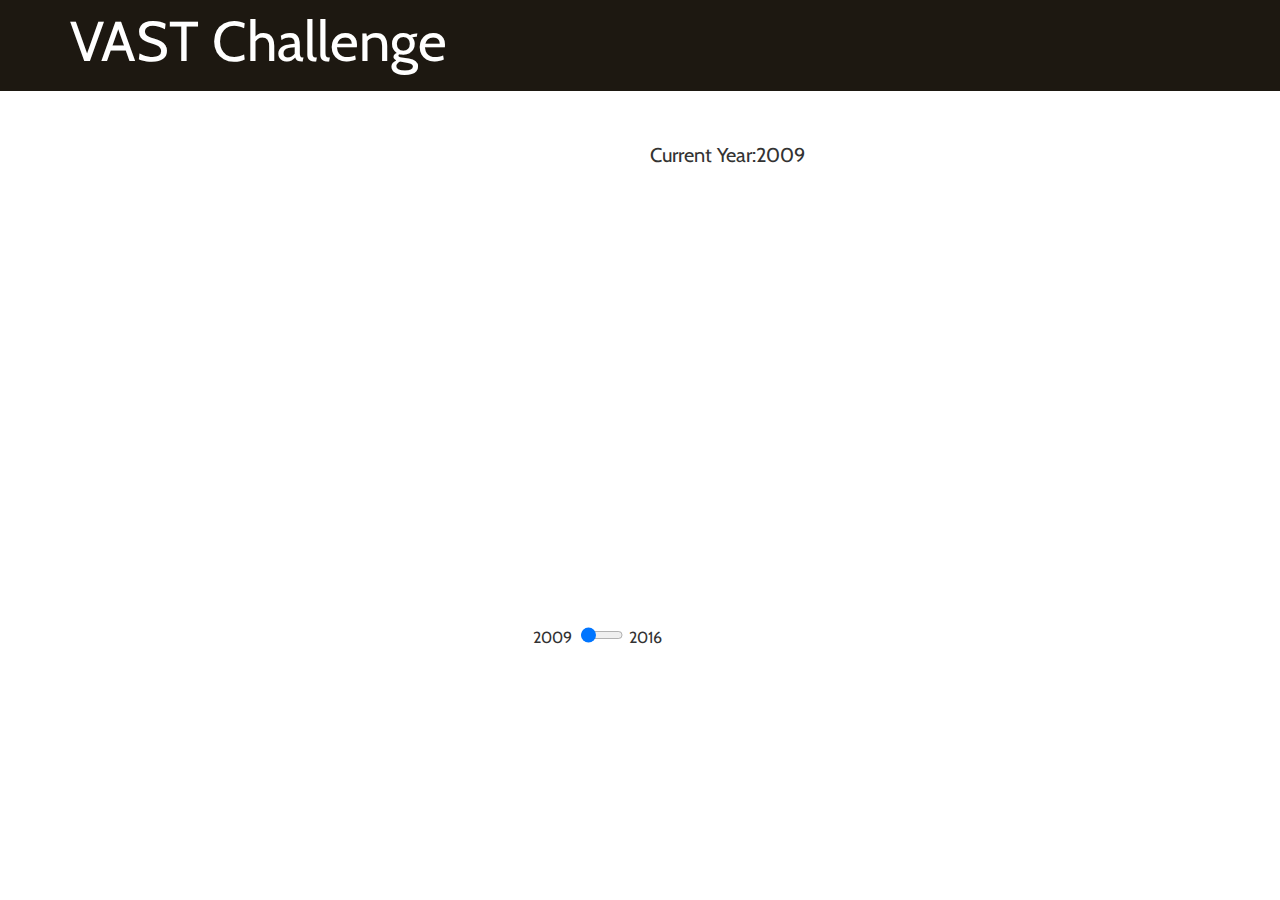
==== commit 63f0c43f: "fix bugs and add tooltips" ====
--- a/index.html
+++ b/index.html
@@ -96,45 +96,9 @@
   
 </div>
 
-<!-- footer -->
-
-<!-- footer -->
-<div class="footer">
-		<div class="container">
-			<div class="footer-grids">
-				<div class="col-md-4 footer-grid wow fadeInUp" data-wow-duration="1000ms" data-wow-delay="300ms">
-					<h3>cumque nihil impedit</h3>
-					<div class="footer-grd-left">
-						<p>Nam libero tempore, cum 
-							soluta nobis est eligendi optio cumque nihil impedit quo minus 
-							id quod maxime placeat facere possimus, omnis voluptas assumenda 
-							est, omnis dolor repellendus</p>
-					</div>
-					<div class="clearfix"> </div>
-				</div>
-				<div class="col-md-4 footer-grid wow fadeInUp" data-wow-duration="1000ms" data-wow-delay="300ms">
-					<h3>Team Introduction</h3>
-					<ul>
-						<li><a href="#">lby</a></li>
-						<li><a href="#">sfl</a></li>
-					</ul>
-				</div>
-				<div class="col-md-4 footer-grid wow fadeInUp" data-wow-duration="1000ms" data-wow-delay="300ms">
-					<h3>VAST 2018</h3>
-					<ul>
-						<li><a href="#">2018-7</a></li>
-					</ul>
-				</div>
-				<div class="clearfix"> </div>
-			</div>
-		</div>
-	</div>
-	
-<!-- //footer -->
-<!-- for bootstrap working -->
 <script src="https://d3js.org/d3.v4.min.js"></script>
-	<script src="js/bootstrap.js"></script>
-	<script src="./js/circle.js"></script>
+<script src="js/bootstrap.js"></script>
+<script src="./js/circle.js"></script>
 <script src="./js/line.js"></script>
 <script src="./js/bullet.js"></script>
 <script src="./js/bullet1.js"></script>
